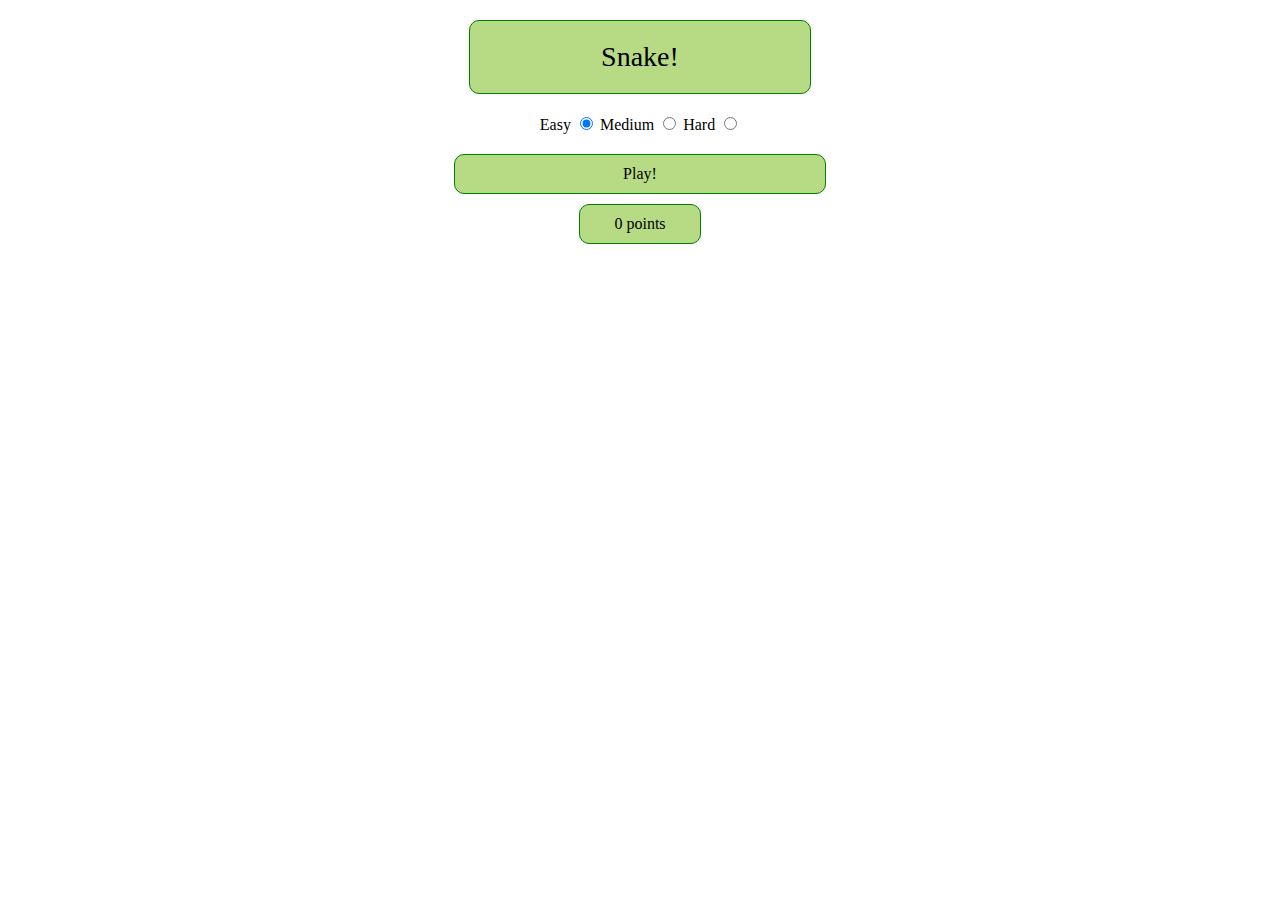
==== index.html @ 3460147f "fix bug where snake hits itself in just one turn" ====
<!DOCTYPE html>
<html>
  <head>
    <meta charset="utf-8">
    <title>Snake</title>
    <script src="./jquery-2.1.1.js"></script>

  </head>
  <body>
    <script src="./jquery-2.1.1.js"></script>
    <script src="./snake.js"></script>
    <script src="./snakeView.js"></script>
    <link rel="stylesheet" type="text/css" href="snake.css">

    <header>Snake!</header>

    <div class="speed-btns">
      <label>Easy
        <input type="radio" name="speed" value="500" checked>
      </label>

      <label>Medium
        <input type="radio" name="speed" value="300">
      </label>

      <label>Hard
        <input type="radio" name="speed" value="100">
      </label>
    </div>
    <div class="play-or-pause">Play!</div>

    <div class="points">0 points</div>
    <figure></figure>

    <div class="modal hidden">
      <div class="modal-screen"></div>
      <div class="modal-form">Game Over!</div>
    </div>
    <script>
      $(function(){
        var $body = $("figure")
        var board = new SnakeGame.Board();
        var view = new SnakeGame.View($body, board);
        // $("header").click(function(event) {
        //   var newBoard = new SnakeGame.Board();
        //   var newView = new SnakeGame.View($body, newBoard)
        //   newView.playOrPause();
        // })
      })
    </script>
  </body>
</html>
---- snake.css ----
html, ul, li, p {
  margin: 0;
  padding: 0;
  border: 0;
  font: inherit;
  text-align: inherit;
  background: transparent;
}

body {
  text-align: center;
}

ul {
  list-style: none;
}

header {
  font-size: 28px;
  margin: 20px auto;
  padding: 20px;
  border-radius: 10px;
  width: 300px;
}

div.play-or-pause,
div.message,
div.points {
  margin: 10px auto;
  padding: 10px;
  border-radius: 10px;
}

div.message {
  width: 200px;
}

div.points {
  width: 100px;
}

div.play-or-pause {
  width: 350px;
  margin-bottom: 0;
  margin-top: 20px;
}

div.play-or-pause:hover {
  box-shadow: 2px 2px 2px green;
}

div.play-or-pause,
header,
div.points,
div.message {
  background: #B7DB84;
  border: 1px solid green;
}

.game-board {
  margin: 20px auto;
  border: 2px solid black;
  width: 400px;
}

.group:after {
  content: "";
  clear: both;
  display: block;
}

li {
  vertical-align: middle;
  width: 18px;
  height: 18px;
  float: left;
  border: 1px solid black;
  background: silver;
}

li.snake {
  background: green;
}

li.apple {
  background-image: url("apple.png");
  background-size: cover;
}

.modal-screen {
  position: fixed;
  top: 0;
  bottom: 0;
  left: 0;
  right: 0;
  z-index: 1;
  background: rgba(0,0,0,0.8);
}

.modal-form {
  background: red;
  width: 100px;
  height: 100px;
}

.hidden {
  display: none;
}
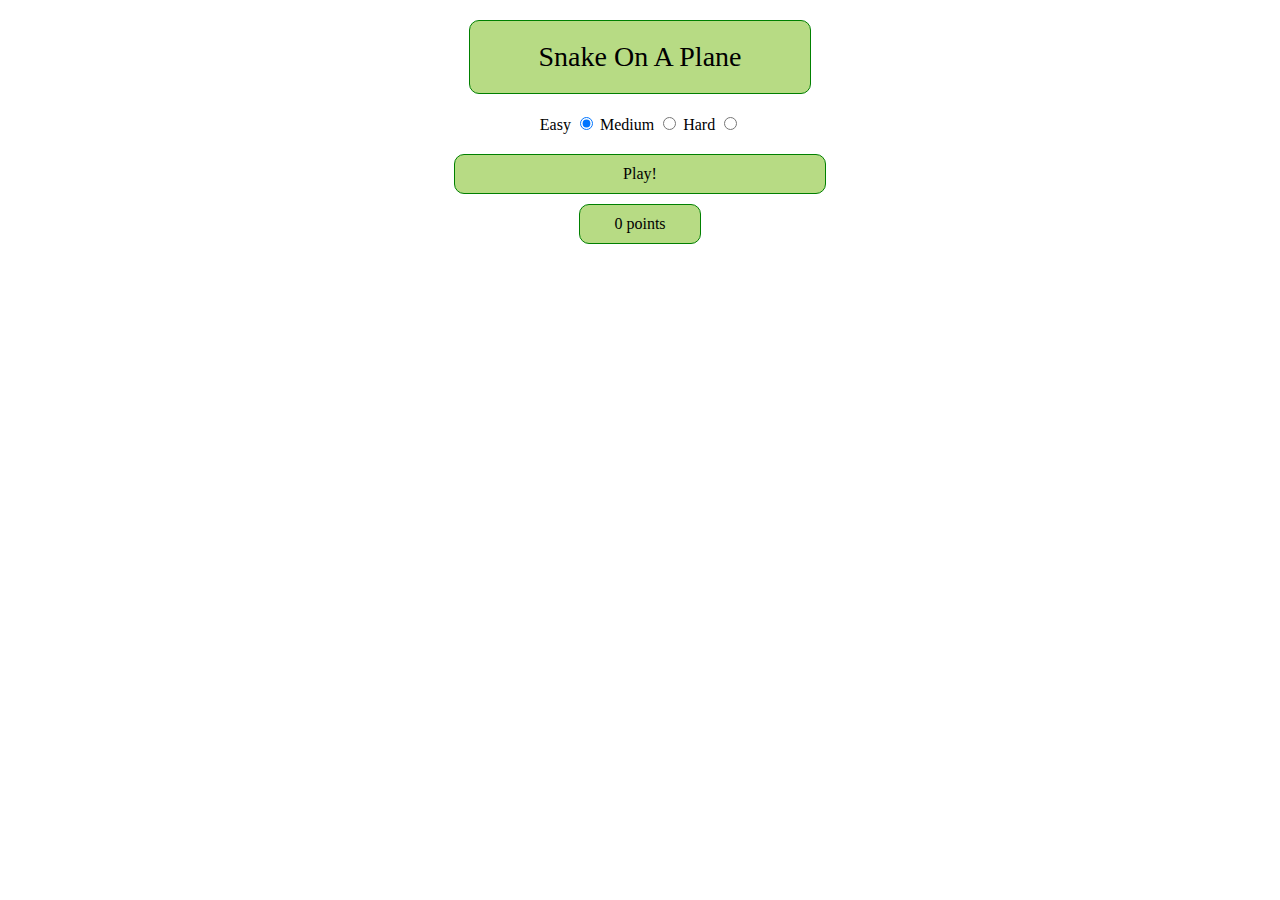
==== commit 0ab8a2a3: "fix title" ====
--- a/index.html
+++ b/index.html
@@ -11,41 +11,40 @@
     <script src="./snake.js"></script>
     <script src="./snakeView.js"></script>
     <link rel="stylesheet" type="text/css" href="snake.css">
+    <main group>
+      <header>Snake On A Plane</header>
 
-    <header>Snake!</header>
+      <figure></figure>
 
-    <div class="speed-btns">
-      <label>Easy
-        <input type="radio" name="speed" value="500" checked>
-      </label>
+      <div class="speed-btns">
+        <label>Easy
+          <input type="radio" name="speed" value="500" checked>
+        </label>
 
-      <label>Medium
-        <input type="radio" name="speed" value="300">
-      </label>
+        <label>Medium
+          <input type="radio" name="speed" value="300">
+        </label>
 
-      <label>Hard
-        <input type="radio" name="speed" value="100">
-      </label>
-    </div>
-    <div class="play-or-pause">Play!</div>
+        <label>Hard
+          <input type="radio" name="speed" value="100">
+        </label>
+      </div>
+      <div class="play-or-pause">Play!</div>
 
-    <div class="points">0 points</div>
-    <figure></figure>
-
-    <div class="modal hidden">
-      <div class="modal-screen"></div>
-      <div class="modal-form">Game Over!</div>
-    </div>
+      <div class="points">0 points</div>
+      <div class="modal hidden">
+        <div class="modal-screen"></div>
+        <div class="modal-form">Game Over!
+          <div>Final Score: <span class="points"></span> points</div>
+          <button class="reset">Try again?</button>
+        </div>
+      </div>
+    </main>
     <script>
       $(function(){
         var $body = $("figure")
         var board = new SnakeGame.Board();
         var view = new SnakeGame.View($body, board);
-        // $("header").click(function(event) {
-        //   var newBoard = new SnakeGame.Board();
-        //   var newView = new SnakeGame.View($body, newBoard)
-        //   newView.playOrPause();
-        // })
       })
     </script>
   </body>
